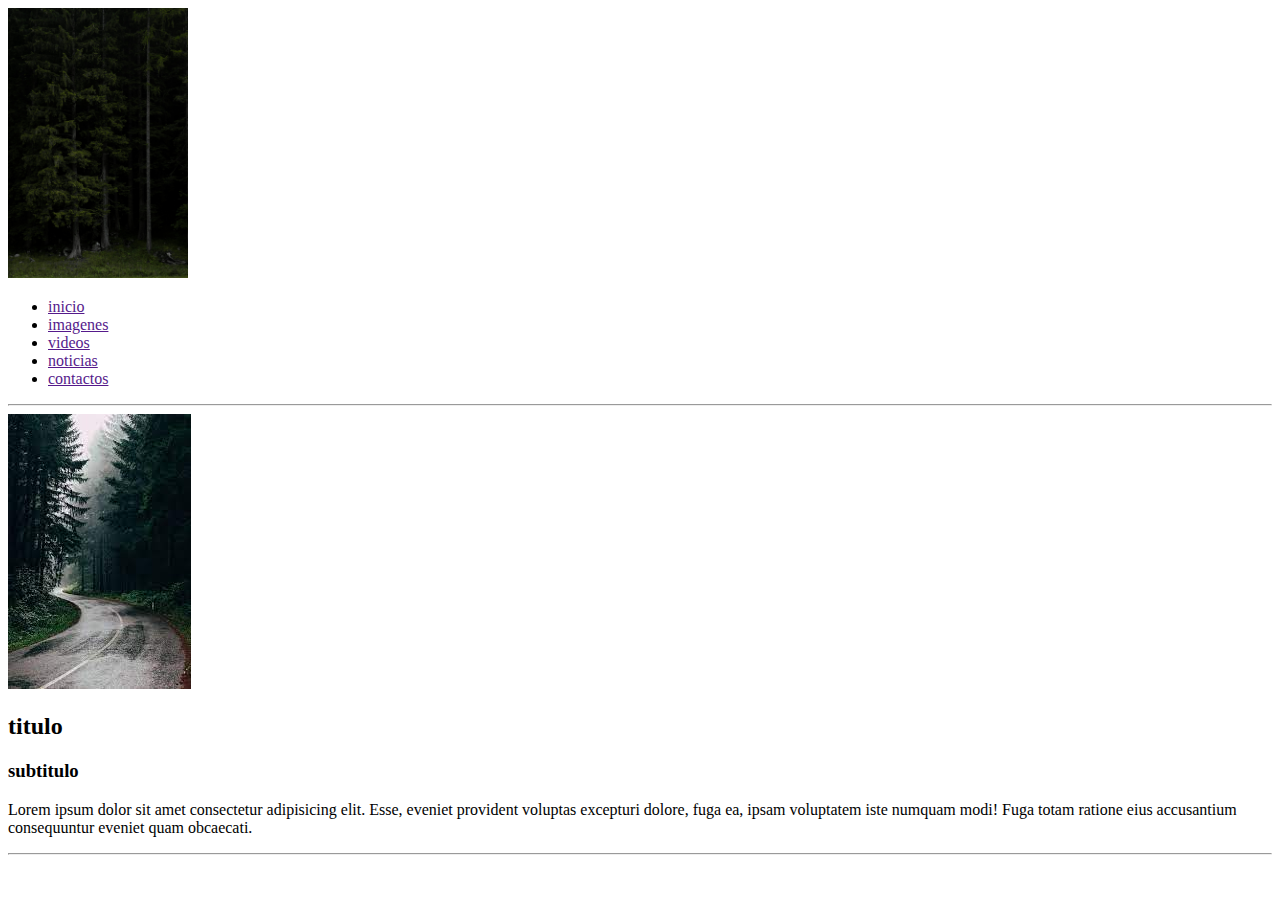
==== index.html @ 005ea548 "wed estatica" ====
<!DOCTYPE html>
<html lang="es">
<head>
    <meta charset="UTF-8">
    <meta name="viewport" content="width=device-width, initial-scale=1.0">
    <title>web estaticas</title>
</head>
<body>
    <nav>
        <img src="foto.jpg" width="180px" alt="" class="logo">
        <ul class="menu">
            <li><a href="" class="btn-menu activo">inicio</a></li>
            <li><a href="" class="btn-menu">imagenes</a></li>
            <li><a href="" class="btn-menu">videos</a></li>
            <li><a href="" class="btn-menu">noticias</a></li>
            <li><a href="" class="btn-menu">contactos</a></li>
        </ul>
    </nav>
    <hr>
    <div class="contenido">
    <section class="publicidad">
        <img src="foto2.jpg" alt="">
    </section>
    <section>
        <div class="tarjeta">
            <h2>titulo</h2>
            <h3>subtitulo</h3>
            <p>Lorem ipsum dolor sit amet consectetur adipisicing elit. Esse, eveniet provident voluptas excepturi dolore, fuga ea, ipsam voluptatem iste numquam modi! Fuga totam ratione eius accusantium consequuntur eveniet quam obcaecati.</p>
        <div>
            <a href=""></a>
            <a href=""></a>
        </div>
    </div>
    <div></div>
    <div></div>
    </section>
</div>
<hr>
    <footer></footer>
</body>
</html>
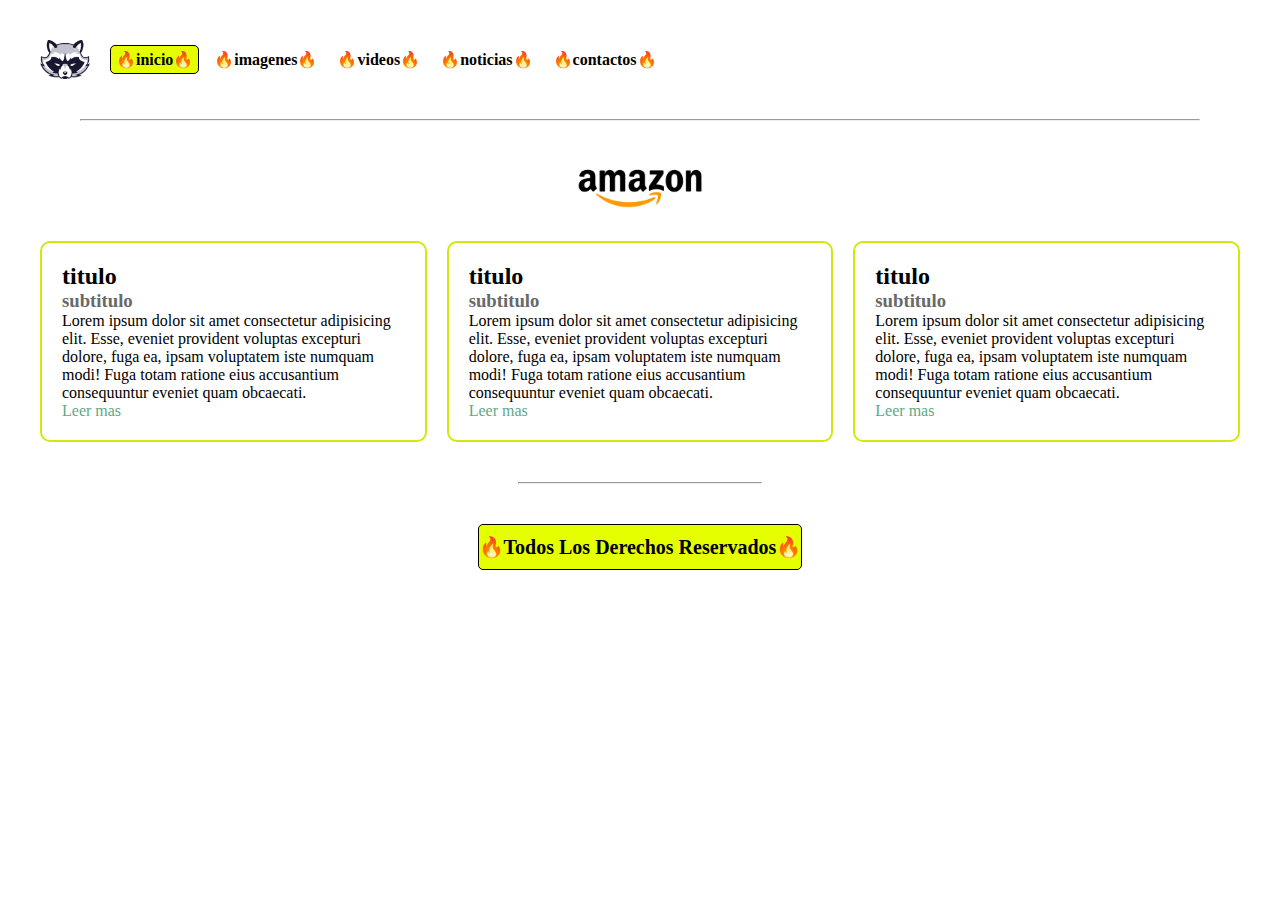
==== commit 360eb4b6: "agrego modificacion al CCS y INDEX" ====
--- a/index.html
+++ b/index.html
@@ -4,38 +4,62 @@
     <meta charset="UTF-8">
     <meta name="viewport" content="width=device-width, initial-scale=1.0">
     <title>web estaticas</title>
+    <link rel="stylesheet" href="CSS/estilo.css">
 </head>
 <body>
-    <nav>
-        <img src="foto.jpg" width="180px" alt="" class="logo">
+    <nav class="menu-nav">
+        <img src="src/imagenes/foto.webp" width="180px" alt="" class="logo">
         <ul class="menu">
-            <li><a href="" class="btn-menu activo">inicio</a></li>
-            <li><a href="" class="btn-menu">imagenes</a></li>
-            <li><a href="" class="btn-menu">videos</a></li>
-            <li><a href="" class="btn-menu">noticias</a></li>
-            <li><a href="" class="btn-menu">contactos</a></li>
+            <li><a href="" class="btn-menu activo">🔥inicio🔥</a></li>
+            <li><a href="" class="btn-menu">🔥imagenes🔥</a></li>
+            <li><a href="" class="btn-menu">🔥videos🔥</a></li>
+            <li><a href="" class="btn-menu">🔥noticias🔥</a></li>
+            <li><a href="" class="btn-menu">🔥contactos🔥</a></li>
         </ul>
     </nav>
     <hr>
     <div class="contenido">
     <section class="publicidad">
-        <img src="foto2.jpg" alt="">
+        <img src="src/imagenes/amazon.webp" width="180px" alt="">
     </section>
-    <section>
+    <section class="bandeja">
         <div class="tarjeta">
             <h2>titulo</h2>
             <h3>subtitulo</h3>
             <p>Lorem ipsum dolor sit amet consectetur adipisicing elit. Esse, eveniet provident voluptas excepturi dolore, fuga ea, ipsam voluptatem iste numquam modi! Fuga totam ratione eius accusantium consequuntur eveniet quam obcaecati.</p>
         <div>
-            <a href=""></a>
-            <a href=""></a>
+            <a href="">Leer mas</a>
+
         </div>
-    </div>
-    <div></div>
-    <div></div>
+        </div>
+        <div class="tarjeta">
+                <h2>titulo</h2>
+                <h3>subtitulo</h3>
+                <p>Lorem ipsum dolor sit amet consectetur adipisicing elit. Esse, eveniet provident voluptas excepturi dolore, fuga ea, ipsam voluptatem iste numquam modi! Fuga totam ratione eius accusantium consequuntur eveniet quam obcaecati.</p>
+                <div>
+                    <a href="">Leer mas</a>
+                    
+                </div>
+        </div>
+        <div class="tarjeta">
+                    <h2>titulo</h2>
+                    <h3>subtitulo</h3>
+                    <p>Lorem ipsum dolor sit amet consectetur adipisicing elit. Esse, eveniet provident voluptas excepturi dolore, fuga ea, ipsam voluptatem iste numquam modi! Fuga totam ratione eius accusantium consequuntur eveniet quam obcaecati.</p>
+                    <div>
+                        <a href="">Leer mas</a>
+                    </div>
+        <div>
+       
     </section>
+
+
+    <footer>
+        <hr>
+        <div class="pie">
+            🔥Todos Los Derechos Reservados🔥
+        </div>
+        
+    </footer>
 </div>
-<hr>
-    <footer></footer>
 </body>
 </html>--- a/CSS/estilo.css
+++ b/CSS/estilo.css
@@ -0,0 +1,110 @@
+/* estilos generales */
+* {
+    margin: 0px;
+    padding: 0px;
+    box-sizing: border-box;
+}
+
+body {
+    margin: 40px;
+}
+hr {
+    color: rgb(255, 255, 0);
+    margin: 40px;
+    
+}
+
+.logo {
+    max-width: 70px;
+  
+} 
+
+/*estilos de menu*/
+.menu-nav {
+display: flex;
+align-items: center;
+}
+.logo {
+    max-width: 50px;
+}
+.menu {
+display: flex;
+list-style: none;
+padding: 0 20px;
+gap: 10px;
+}
+.btn-menu {
+    text-decoration: none;
+    font-weight: bold;
+    color: rgb(0, 0, 0);
+    padding: 5px;
+    cursor: pointer;
+}
+.activo {
+    background-color: rgb(229, 255, 0);
+    color: black;
+    border: 1px solid;
+    border-radius: 5px;
+}
+.btn-menu:hover {
+    color: rgb(8, 8, 8);
+
+}
+.activo:hover{
+    color: black;
+}
+
+/* estilos del contenido*/
+.portada{
+    max-width: 500px;
+}
+
+/*estilos del pie*/
+.pie {
+    background-color: rgb(229, 255, 0);
+    color: black;
+    border: 1px solid;
+    border-radius: 5px;
+    text-align: center;
+    font-weight: bold;
+    padding: 10px 0;
+    font-size: 20px;
+}
+/*estilo de contenido PG-inicio*/
+.contenido{
+    display: flex;
+    flex-direction: column;
+    align-items: center;
+
+}
+.publicidad{
+display: flex;
+flex-direction: column;
+align-content: center;
+margin-bottom: 30px;
+
+}
+
+.publicidad img{
+    max-height: min-content;
+}
+
+.bandeja{
+    display: grid;
+    grid-template-columns: 1fr 1fr 1fr;
+    gap: 20px;
+}
+
+.tarjeta{
+    border: 2px solid rgb(212, 230, 15);
+    border-radius: 10px;
+    padding: 20px;
+}
+.tarjeta h3{
+    color: dimgrey;
+}
+.tarjeta a {
+    color: rgb(94, 169, 134);
+    text-decoration: none;
+    margin-top: 10px;
+}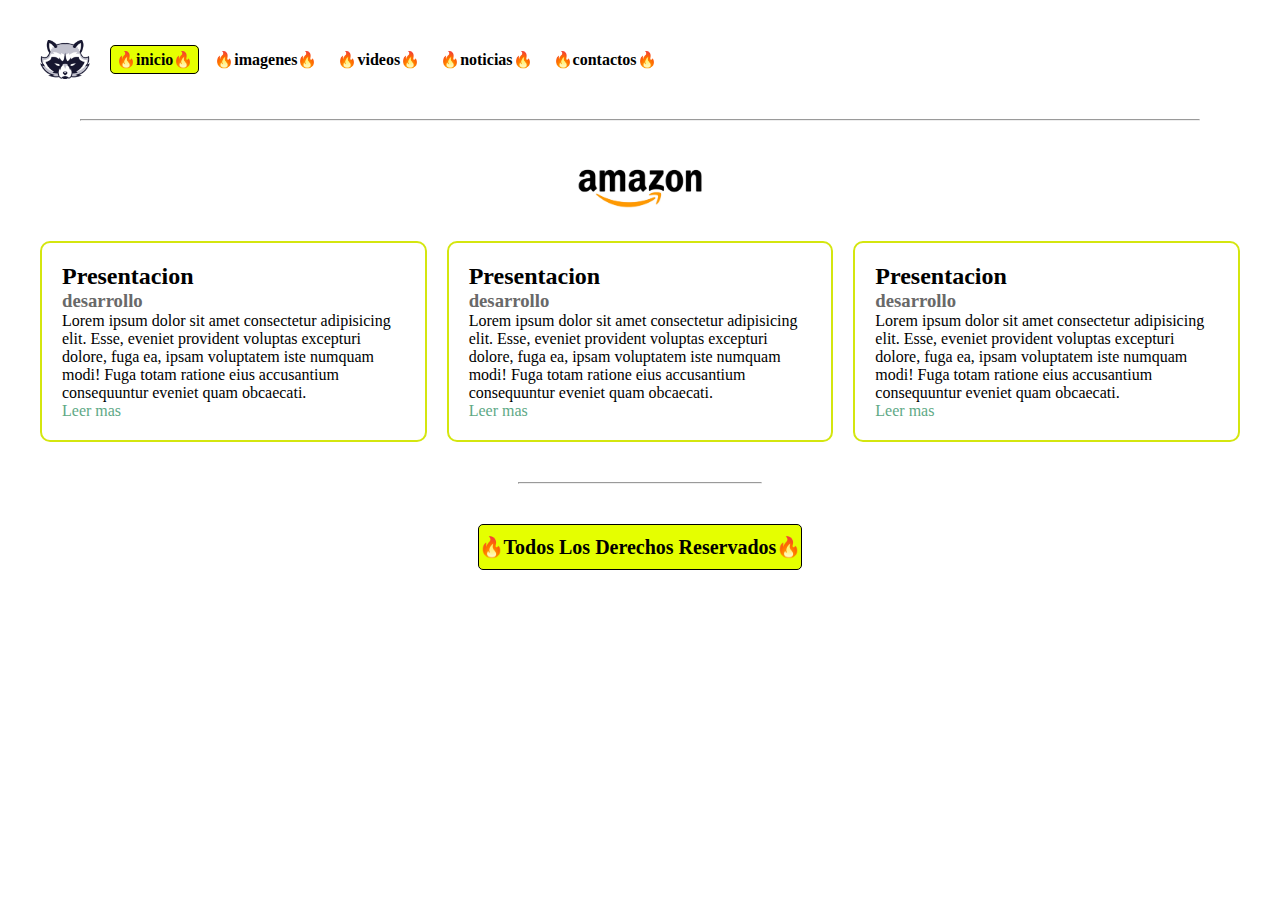
==== commit e3eb20fd: "agregado plantillas" ====
--- a/index.html
+++ b/index.html
@@ -10,11 +10,11 @@
     <nav class="menu-nav">
         <img src="src/imagenes/foto.webp" width="180px" alt="" class="logo">
         <ul class="menu">
-            <li><a href="" class="btn-menu activo">🔥inicio🔥</a></li>
-            <li><a href="" class="btn-menu">🔥imagenes🔥</a></li>
-            <li><a href="" class="btn-menu">🔥videos🔥</a></li>
-            <li><a href="" class="btn-menu">🔥noticias🔥</a></li>
-            <li><a href="" class="btn-menu">🔥contactos🔥</a></li>
+            <li><a href="index.html" class="btn-menu activo">🔥inicio🔥</a></li>
+            <li><a href="galeria.html" class="btn-menu">🔥imagenes🔥</a></li>
+            <li><a href="videos.html" class="btn-menu">🔥videos🔥</a></li>
+            <li><a href="news.html" class="btn-menu">🔥noticias🔥</a></li>
+            <li><a href="contactos.html" class="btn-menu">🔥contactos🔥</a></li>
         </ul>
     </nav>
     <hr>
@@ -24,8 +24,8 @@
     </section>
     <section class="bandeja">
         <div class="tarjeta">
-            <h2>titulo</h2>
-            <h3>subtitulo</h3>
+            <h2>Presentacion</h2>
+            <h3>desarrollo</h3>
             <p>Lorem ipsum dolor sit amet consectetur adipisicing elit. Esse, eveniet provident voluptas excepturi dolore, fuga ea, ipsam voluptatem iste numquam modi! Fuga totam ratione eius accusantium consequuntur eveniet quam obcaecati.</p>
         <div>
             <a href="">Leer mas</a>
@@ -33,8 +33,8 @@
         </div>
         </div>
         <div class="tarjeta">
-                <h2>titulo</h2>
-                <h3>subtitulo</h3>
+            <h2>Presentacion</h2>
+            <h3>desarrollo</h3>
                 <p>Lorem ipsum dolor sit amet consectetur adipisicing elit. Esse, eveniet provident voluptas excepturi dolore, fuga ea, ipsam voluptatem iste numquam modi! Fuga totam ratione eius accusantium consequuntur eveniet quam obcaecati.</p>
                 <div>
                     <a href="">Leer mas</a>
@@ -42,8 +42,8 @@
                 </div>
         </div>
         <div class="tarjeta">
-                    <h2>titulo</h2>
-                    <h3>subtitulo</h3>
+            <h2>Presentacion</h2>
+            <h3>desarrollo</h3>
                     <p>Lorem ipsum dolor sit amet consectetur adipisicing elit. Esse, eveniet provident voluptas excepturi dolore, fuga ea, ipsam voluptatem iste numquam modi! Fuga totam ratione eius accusantium consequuntur eveniet quam obcaecati.</p>
                     <div>
                         <a href="">Leer mas</a>
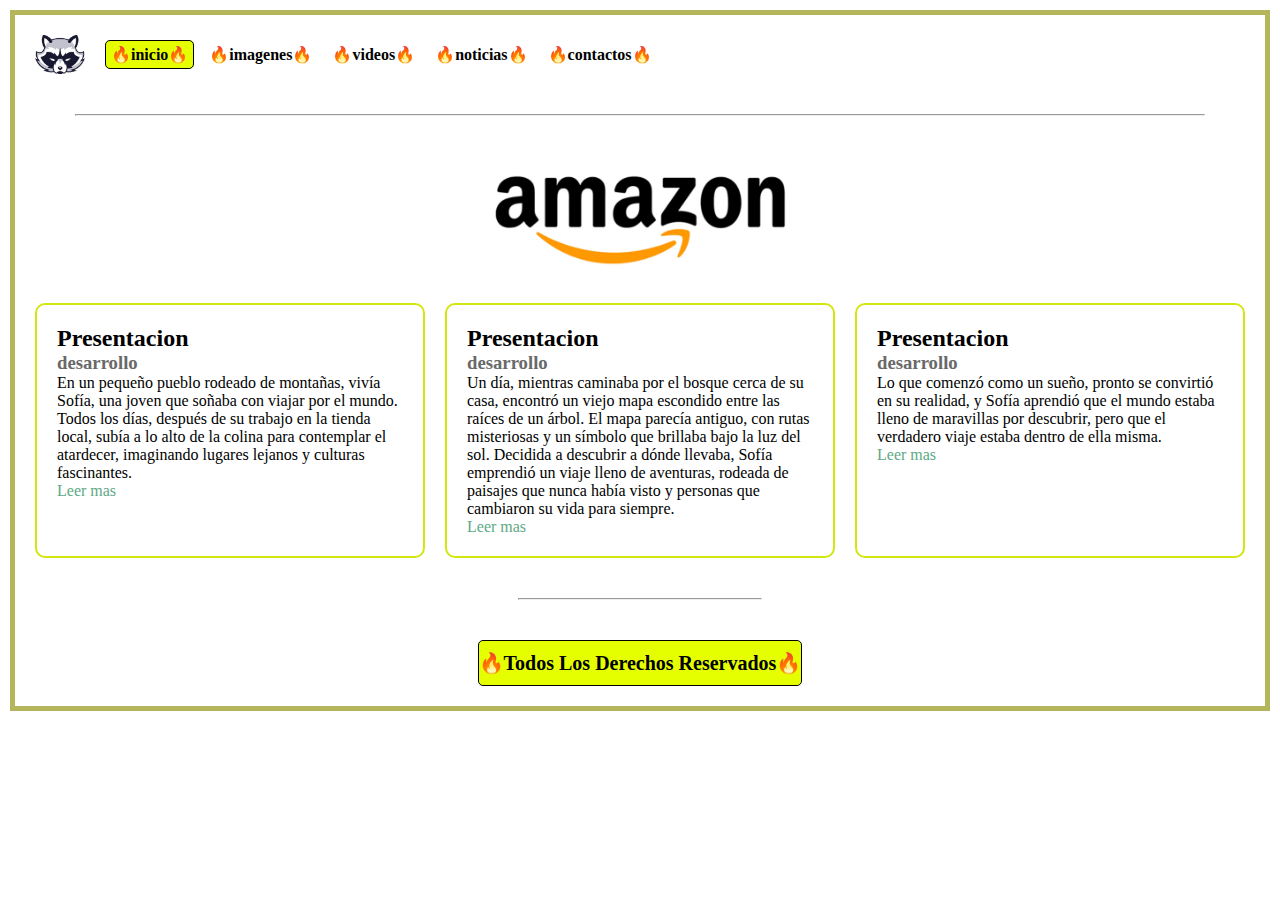
==== commit 89c76d6a: "proyecto final" ====
--- a/index.html
+++ b/index.html
@@ -7,6 +7,27 @@
     <link rel="stylesheet" href="CSS/estilo.css">
 </head>
 <body>
+    <style>
+        /* Definir una animación para el margen */
+        @keyframes moverMargen {
+            0% {
+                margin: 10px; /* Margen inicial */
+            }
+            50% {
+                margin: 50px; /* Margen durante la animación */
+            }
+            100% {
+                margin: 10px; /* Regresa al margen inicial */
+            }
+        }
+
+        /* Aplicar la animación al body */
+        body {
+            animation: moverMargen 2s ease-in-out infinite; /* 2 segundos de duración, con bucle infinito */
+            margin: 10px; /* Margen inicial */
+        }
+        
+    </style>
     <nav class="menu-nav">
         <img src="src/imagenes/foto.webp" width="180px" alt="" class="logo">
         <ul class="menu">
@@ -21,12 +42,13 @@
     <div class="contenido">
     <section class="publicidad">
         <img src="src/imagenes/amazon.webp" width="180px" alt="">
+
     </section>
     <section class="bandeja">
         <div class="tarjeta">
             <h2>Presentacion</h2>
             <h3>desarrollo</h3>
-            <p>Lorem ipsum dolor sit amet consectetur adipisicing elit. Esse, eveniet provident voluptas excepturi dolore, fuga ea, ipsam voluptatem iste numquam modi! Fuga totam ratione eius accusantium consequuntur eveniet quam obcaecati.</p>
+            <p>En un pequeño pueblo rodeado de montañas, vivía Sofía, una joven que soñaba con viajar por el mundo. Todos los días, después de su trabajo en la tienda local, subía a lo alto de la colina para contemplar el atardecer, imaginando lugares lejanos y culturas fascinantes.</p>
         <div>
             <a href="">Leer mas</a>
 
@@ -35,7 +57,7 @@
         <div class="tarjeta">
             <h2>Presentacion</h2>
             <h3>desarrollo</h3>
-                <p>Lorem ipsum dolor sit amet consectetur adipisicing elit. Esse, eveniet provident voluptas excepturi dolore, fuga ea, ipsam voluptatem iste numquam modi! Fuga totam ratione eius accusantium consequuntur eveniet quam obcaecati.</p>
+                <p>Un día, mientras caminaba por el bosque cerca de su casa, encontró un viejo mapa escondido entre las raíces de un árbol. El mapa parecía antiguo, con rutas misteriosas y un símbolo que brillaba bajo la luz del sol. Decidida a descubrir a dónde llevaba, Sofía emprendió un viaje lleno de aventuras, rodeada de paisajes que nunca había visto y personas que cambiaron su vida para siempre.</p>
                 <div>
                     <a href="">Leer mas</a>
                     
@@ -44,7 +66,7 @@
         <div class="tarjeta">
             <h2>Presentacion</h2>
             <h3>desarrollo</h3>
-                    <p>Lorem ipsum dolor sit amet consectetur adipisicing elit. Esse, eveniet provident voluptas excepturi dolore, fuga ea, ipsam voluptatem iste numquam modi! Fuga totam ratione eius accusantium consequuntur eveniet quam obcaecati.</p>
+                    <p>Lo que comenzó como un sueño, pronto se convirtió en su realidad, y Sofía aprendió que el mundo estaba lleno de maravillas por descubrir, pero que el verdadero viaje estaba dentro de ella misma.</p>
                     <div>
                         <a href="">Leer mas</a>
                     </div>
--- a/CSS/estilo.css
+++ b/CSS/estilo.css
@@ -6,7 +6,9 @@
 }
 
 body {
-    margin: 40px;
+    border: 5px solid rgb(181, 181, 91); 
+    margin: 0; 
+    padding: 20px; 
 }
 hr {
     color: rgb(255, 255, 0);
@@ -20,6 +22,12 @@
 } 
 
 /*estilos de menu*/
+.body-galeria {
+    border: 800px solid rgb(181, 181, 91); 
+    margin: 0; 
+    padding: 2%;
+}
+
 .menu-nav {
 display: flex;
 align-items: center;
@@ -86,7 +94,11 @@
 }
 
 .publicidad img{
-    max-height: min-content;
+    
+    display: block;
+    margin: 0 auto;
+    max-width: min-content;
+    width: 35%;
 }
 
 .bandeja{
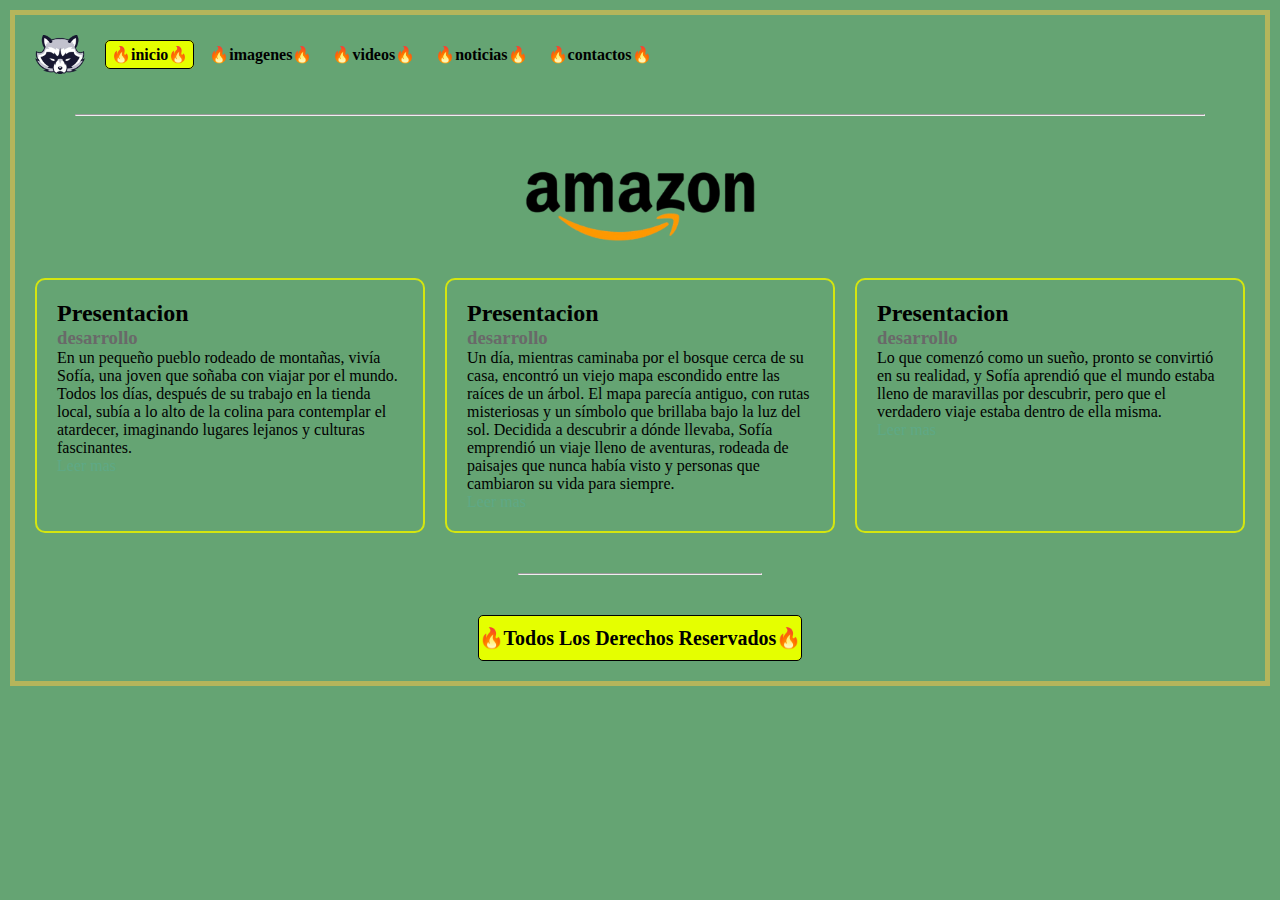
==== commit e3d539c4: "proyecto final" ====
--- a/index.html
+++ b/index.html
@@ -41,7 +41,7 @@
     <hr>
     <div class="contenido">
     <section class="publicidad">
-        <img src="src/imagenes/amazon.webp" width="180px" alt="">
+        <img src="src/imagenes/amazon-removebg-preview.png" width="180px" alt="">
 
     </section>
     <section class="bandeja">
--- a/CSS/estilo.css
+++ b/CSS/estilo.css
@@ -6,6 +6,7 @@
 }
 
 body {
+    background-color: rgb(101, 164, 115);
     border: 5px solid rgb(181, 181, 91); 
     margin: 0; 
     padding: 20px; 
@@ -55,7 +56,7 @@
     border-radius: 5px;
 }
 .btn-menu:hover {
-    color: rgb(8, 8, 8);
+    color: yellow;
 
 }
 .activo:hover{
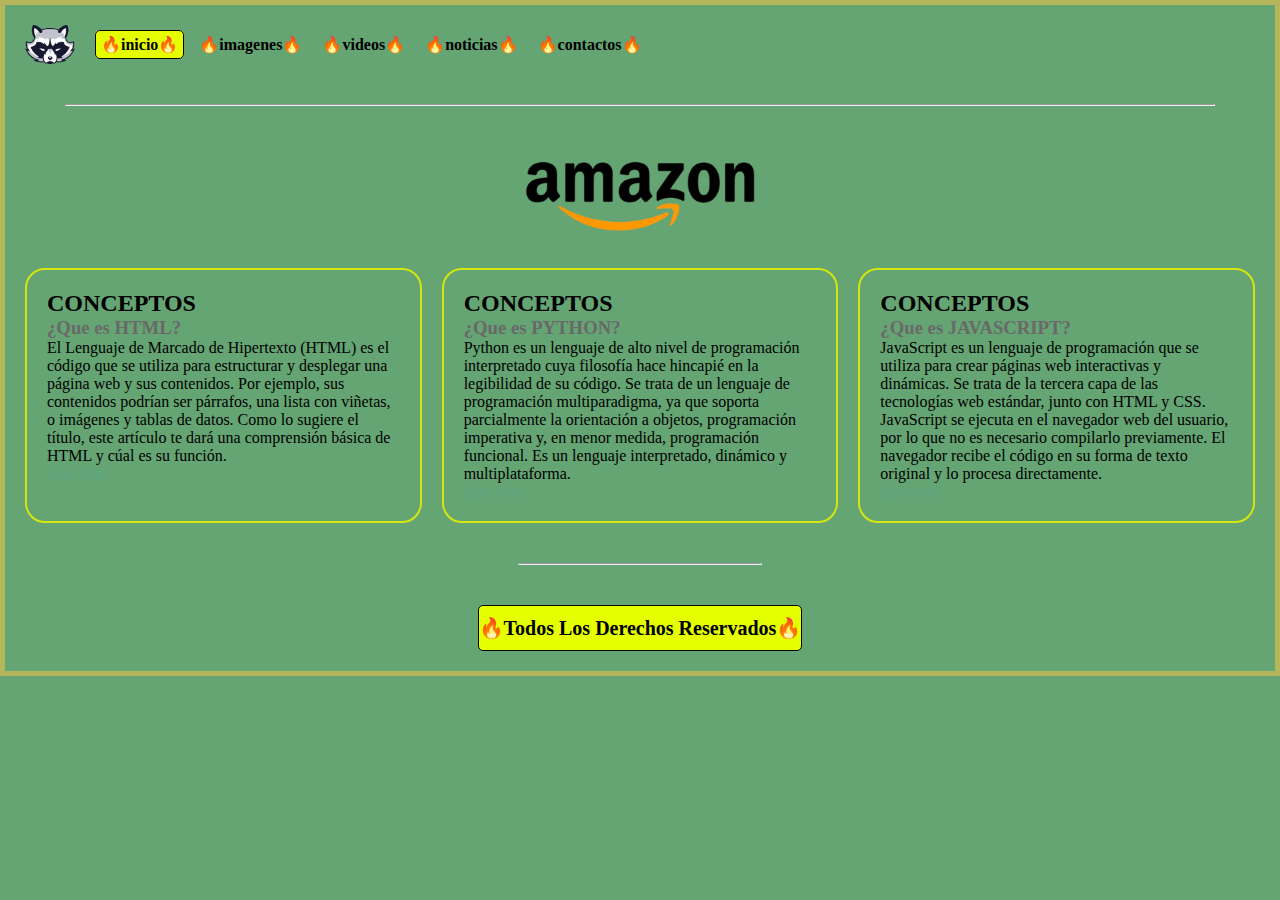
==== commit f7bbc3ae: "final proyecto" ====
--- a/index.html
+++ b/index.html
@@ -7,27 +7,7 @@
     <link rel="stylesheet" href="CSS/estilo.css">
 </head>
 <body>
-    <style>
-        /* Definir una animación para el margen */
-        @keyframes moverMargen {
-            0% {
-                margin: 10px; /* Margen inicial */
-            }
-            50% {
-                margin: 50px; /* Margen durante la animación */
-            }
-            100% {
-                margin: 10px; /* Regresa al margen inicial */
-            }
-        }
-
-        /* Aplicar la animación al body */
-        body {
-            animation: moverMargen 2s ease-in-out infinite; /* 2 segundos de duración, con bucle infinito */
-            margin: 10px; /* Margen inicial */
-        }
-        
-    </style>
+  
     <nav class="menu-nav">
         <img src="src/imagenes/foto.webp" width="180px" alt="" class="logo">
         <ul class="menu">
@@ -46,27 +26,28 @@
     </section>
     <section class="bandeja">
         <div class="tarjeta">
-            <h2>Presentacion</h2>
-            <h3>desarrollo</h3>
-            <p>En un pequeño pueblo rodeado de montañas, vivía Sofía, una joven que soñaba con viajar por el mundo. Todos los días, después de su trabajo en la tienda local, subía a lo alto de la colina para contemplar el atardecer, imaginando lugares lejanos y culturas fascinantes.</p>
+            <h2>CONCEPTOS</h2>
+            <h3>¿Que es HTML?</h3>
+            <p>El Lenguaje de Marcado de Hipertexto (HTML) es el código que se utiliza para estructurar y desplegar una página web y sus contenidos. Por ejemplo, sus contenidos podrían ser párrafos, una lista con viñetas, o imágenes y tablas de datos. Como lo sugiere el título, este artículo te dará una comprensión básica de HTML y cúal es su función.</p>
         <div>
             <a href="">Leer mas</a>
 
         </div>
         </div>
         <div class="tarjeta">
-            <h2>Presentacion</h2>
-            <h3>desarrollo</h3>
-                <p>Un día, mientras caminaba por el bosque cerca de su casa, encontró un viejo mapa escondido entre las raíces de un árbol. El mapa parecía antiguo, con rutas misteriosas y un símbolo que brillaba bajo la luz del sol. Decidida a descubrir a dónde llevaba, Sofía emprendió un viaje lleno de aventuras, rodeada de paisajes que nunca había visto y personas que cambiaron su vida para siempre.</p>
+            <h2>CONCEPTOS</h2>
+            <h3>¿Que es PYTHON?</h3>
+                <p>Python es un lenguaje de alto nivel de programación interpretado cuya filosofía hace hincapié en la legibilidad de su código. Se trata de un lenguaje de programación multiparadigma, ya que soporta parcialmente la orientación a objetos, programación imperativa y, en menor medida, programación funcional. Es un lenguaje interpretado, dinámico y multiplataforma.</p>
                 <div>
                     <a href="">Leer mas</a>
                     
                 </div>
         </div>
         <div class="tarjeta">
-            <h2>Presentacion</h2>
-            <h3>desarrollo</h3>
-                    <p>Lo que comenzó como un sueño, pronto se convirtió en su realidad, y Sofía aprendió que el mundo estaba lleno de maravillas por descubrir, pero que el verdadero viaje estaba dentro de ella misma.</p>
+            <h2>CONCEPTOS</h2>
+            <h3>¿Que es JAVASCRIPT?</h3>
+                    <p>JavaScript es un lenguaje de programación que se utiliza para crear páginas web interactivas y dinámicas. Se trata de la tercera capa de las tecnologías web estándar, junto con HTML y CSS. 
+                    JavaScript se ejecuta en el navegador web del usuario, por lo que no es necesario compilarlo previamente. El navegador recibe el código en su forma de texto original y lo procesa directamente. </p>
                     <div>
                         <a href="">Leer mas</a>
                     </div>
--- a/CSS/estilo.css
+++ b/CSS/estilo.css
@@ -3,6 +3,7 @@
     margin: 0px;
     padding: 0px;
     box-sizing: border-box;
+
 }
 
 body {
@@ -25,13 +26,34 @@
 /*estilos de menu*/
 .body-galeria {
     border: 800px solid rgb(181, 181, 91); 
-    margin: 0; 
+    margin: 2px; 
     padding: 2%;
+}
+
+.contenido-galeria{
+    display: grid;
+    grid-template-columns: 2fr 2fr;
+    gap: 20px;
+   
+   
+}
+.contenido-videos{
+    display: grid;
+    grid-template-columns: 1fr 1fr ;
+    gap: 10px;
+
+}
+
+.img-galeria{
+border: 2px solid rgb(212, 230, 15);
+border-radius: 20px;
+padding: 20px;
 }
 
 .menu-nav {
 display: flex;
 align-items: center;
+
 }
 .logo {
     max-width: 50px;
@@ -56,7 +78,7 @@
     border-radius: 5px;
 }
 .btn-menu:hover {
-    color: yellow;
+    color: rgb(255, 242, 0);
 
 }
 .activo:hover{
@@ -106,11 +128,12 @@
     display: grid;
     grid-template-columns: 1fr 1fr 1fr;
     gap: 20px;
+    
 }
 
 .tarjeta{
     border: 2px solid rgb(212, 230, 15);
-    border-radius: 10px;
+    border-radius: 20px;
     padding: 20px;
 }
 .tarjeta h3{
@@ -120,4 +143,52 @@
     color: rgb(94, 169, 134);
     text-decoration: none;
     margin-top: 10px;
-}+}
+
+/noticia/
+/* Estilos generales */
+body {
+    font-family: Arial, sans-serif;
+    background-color: #f7f7f7;
+    margin: 0;
+    padding: 20px;
+    color: #333;
+}
+
+/* Contenedor de la tabla */
+.news-table {
+    max-width: 800px;
+    margin: 0 auto;
+    background-color: #fff;
+    padding: 20px;
+    border-radius: 8px;
+    box-shadow: 0 2px 10px rgba(0, 0, 0, 0.1);
+}
+
+.news-table h2 {
+    text-align: left;
+    font-size: 1.5rem;
+    margin-bottom: 20px;
+}
+
+/* Estilo de la tabla */
+table {
+    width: 100%;
+    border-collapse: collapse;
+}
+
+thead {
+    background-color: #f4f4f4;
+}
+
+th, td {
+    text-align: left;
+    padding: 10px;
+    border: 1px solid #ddd;
+}
+
+th {
+    font-weight: bold;
+    background-color: #e9ecef;
+}
+    